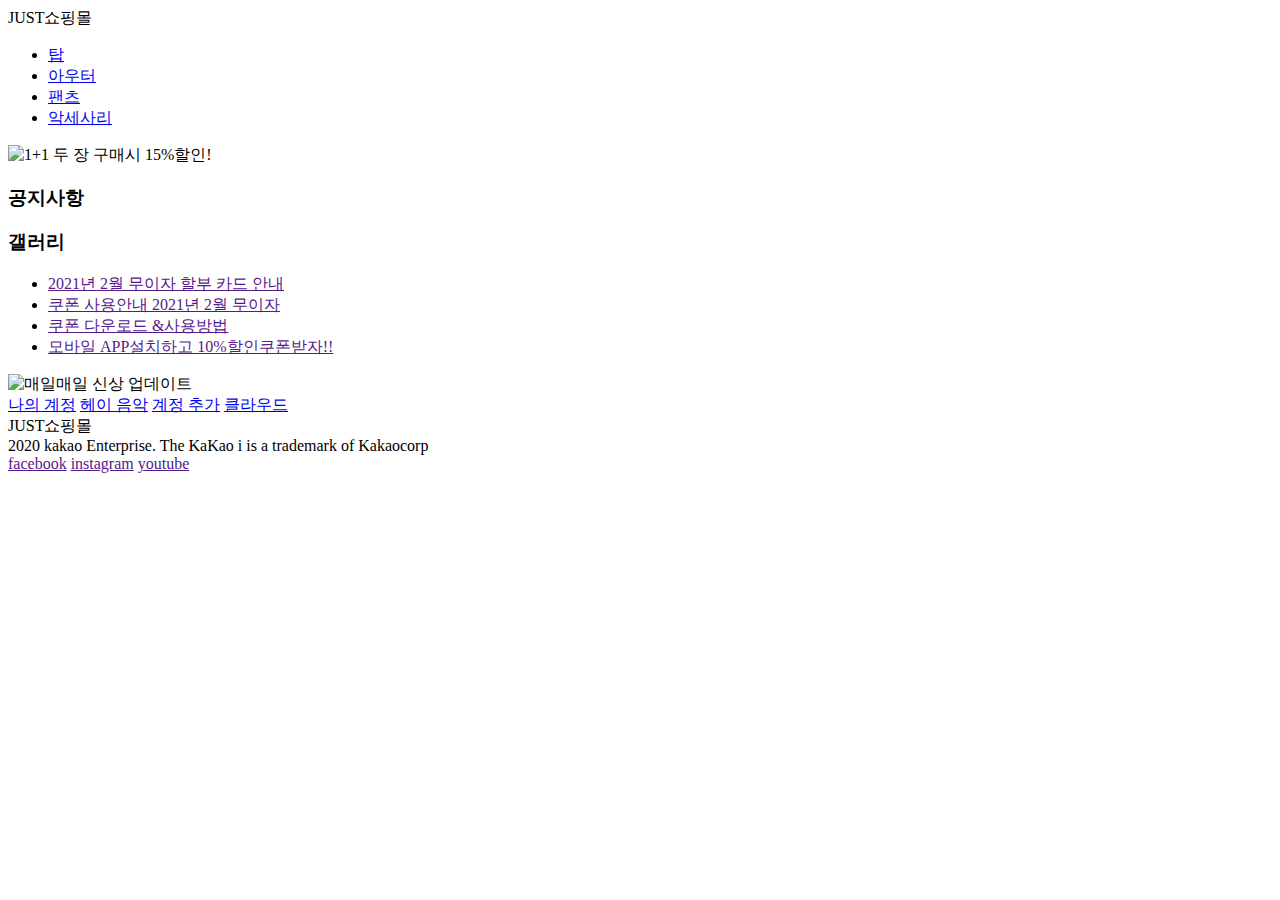
==== a-1/index.html @ c3ad3a7a "0419" ====
<!DOCTYPE html>
<html lang="ko">
<head>
    <meta charset="UTF-8">
    <meta name="viewport" content="width=device-width, initial-scale=1.0">
    <title>JUST쇼핑몰</title>
    <link rel="stylesheet" href="//cdn.jsdelivr.net/npm/xeicon@2.3.3/xeicon.min.css">
    <link rel="stylesheet" href="../css/main.css">    
</head>

<body>
    <div class="con">
        <!-- header -->
        <div class="header">
            <div class="logo">JUST쇼핑몰</div>
            <ul class="nav">
                <li><a href="#">탑</a></li>
                <li><a href="#">아우터</a></li>
                <li><a href="#">팬츠</a></li>
                <li><a href="#">악세사리</a></li>
            </ul>
        </div>
        <!-- header end -->

        <!-- siler -->
        <div class="slider">
            <img src="../images/slider.jpg" alt="1+1 두 장 구매시 15%할인!">
        </div>
        <!-- siler end -->

        <!-- conts -->
        <div class="conts">
            <div class="tab">
                <div class="tab_ti">
                    <h3>공지사항</h3>
                    <h3 class="of">갤러리</h3>
                </div>
                <ul class="tab_co">
                    <li><a href="">2021년 2월 무이자 할부 카드 안내</a></li>
                    <li><a href="">쿠폰 사용안내 2021년 2월 무이자</a></li>
                    <li><a href="">쿠폰 다운로드 &사용방법</a></li>
                    <li><a href="">모바일 APP설치하고 10%할인쿠폰받자!!</a></li>
                </ul>
            </div>
            <div class="bann">
                <img src="../images/bann.jpg" alt="매일매일 신상 업데이트">
            </div>
            <div class="links">
                <a href="#"><i class="xi-user-o"></i>나의 계정</a>
                <a href="#"><i class="xi-music"></i>헤이 음악</a>
                <a href="#"><i class="xi-user-o"></i>계정 추가</a>
                <a href="#"><i class="xi-cloud-o"></i>클라우드</a>
            </div>
        </div>
        <!-- conts end -->

        <!-- footer -->
        <div class="footer">
            <div class="footer_logo">JUST쇼핑몰</div>
            <div class="coryright"><i class="xi-copyright"></i>2020 kakao Enterprise. The KaKao i is a trademark of Kakaocorp</div>
            <div class="sns">
                <a href=""><i class="xi-facebook"></i>facebook</a>
                <a href=""><i class="xi-instagram"></i>instagram</a>
                <a href=""><i class="xi-youtube"></i>youtube</a>
            </div>
        </div>
        <!-- footer end -->
    </div>
</body>
</html>
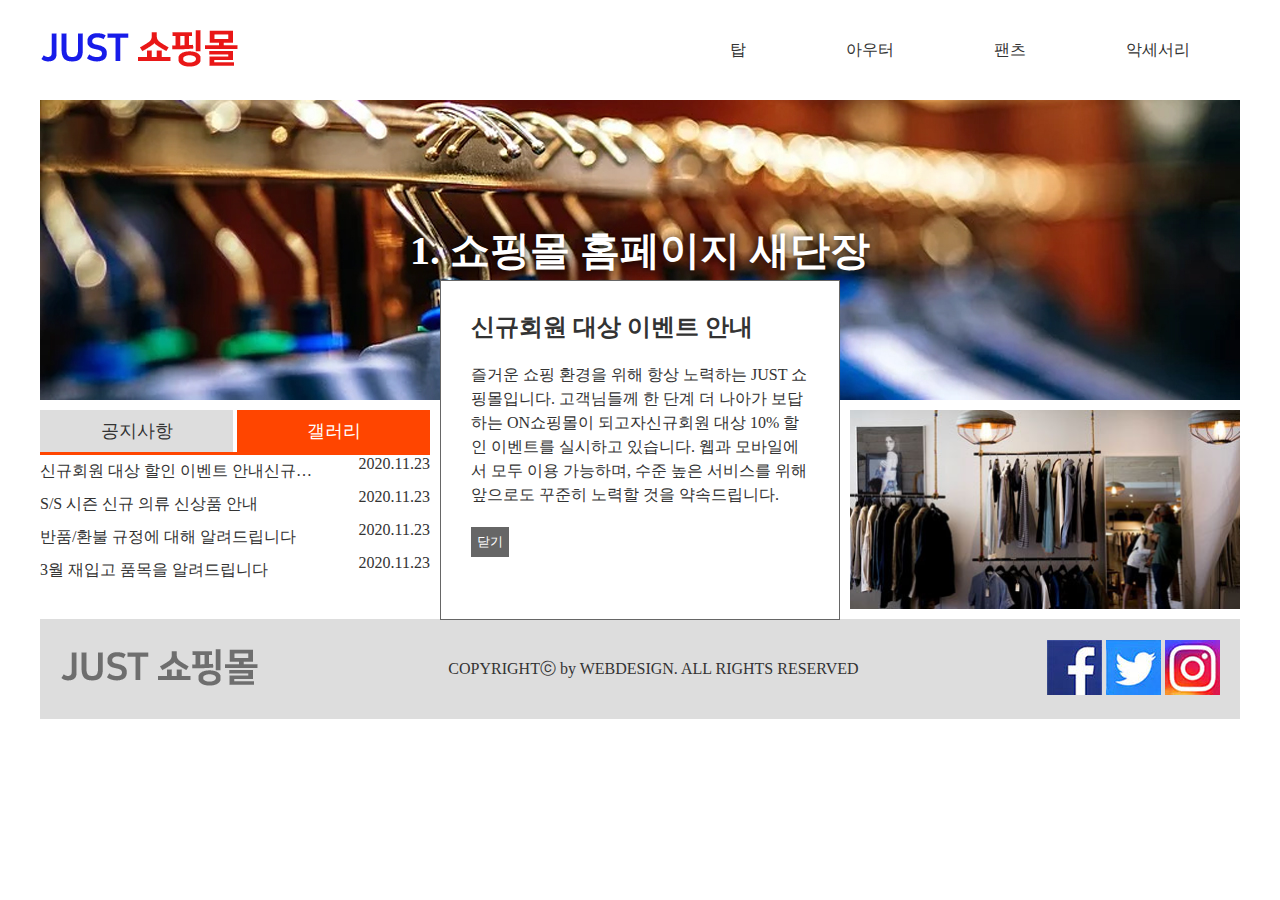
==== commit 7ff4b5b6: "0423" ====
--- a/a-1/index.html
+++ b/a-1/index.html
@@ -3,68 +3,154 @@
 <head>
     <meta charset="UTF-8">
     <meta name="viewport" content="width=device-width, initial-scale=1.0">
-    <title>JUST쇼핑몰</title>
-    <link rel="stylesheet" href="//cdn.jsdelivr.net/npm/xeicon@2.3.3/xeicon.min.css">
-    <link rel="stylesheet" href="../css/main.css">    
+    <title>JUST 쇼핑몰</title>
+    <link rel="stylesheet" href="./css/style.css">
 </head>
-
 <body>
-    <div class="con">
-        <!-- header -->
+    <div class="wrap">
         <div class="header">
-            <div class="logo">JUST쇼핑몰</div>
-            <ul class="nav">
-                <li><a href="#">탑</a></li>
-                <li><a href="#">아우터</a></li>
-                <li><a href="#">팬츠</a></li>
-                <li><a href="#">악세사리</a></li>
+            <div class="logo">
+                <a href="#"><img src="../a-1/images/logo.png" alt="로고"></a>
+            </div>
+            <ul class="gmb">
+                <li>
+                    <a href="#">탑</a>
+                    <ul class="sub">
+                        <li><a href="#">블라우스</a></li>
+                        <li><a href="#">티</a></li>
+                        <li><a href="#">셔츠</a></li>
+                        <li><a href="#">니트</a></li>
+                    </ul>
+                </li>
+                <li>
+                    <a href="#">아우터</a>
+                    <ul class="sub">
+                        <li><a href="#">자켓</a></li>
+                        <li><a href="#">코드</a></li>
+                        <li><a href="#">가디건</a></li>
+                        <li><a href="#">머플러</a></li>
+                    </ul>
+                </li>
+                <li>
+                    <a href="#">팬츠</a>
+                    <ul class="sub">
+                        <li><a href="#">청바지</a></li>
+                        <li><a href="#">짧은바지</a></li>
+                        <li><a href="#">긴바지</a></li>
+                        <li><a href="#">레깅스</a></li>
+                    </ul>
+                </li>
+                <li>
+                    <a href="#">악세서리</a>
+                    <ul class="sub">
+                        <li><a href="#">귀걸리</a></li>
+                        <li><a href="#">목걸리</a></li>
+                        <li><a href="#">반지</a></li>
+                        <li><a href="#">팔찌</a></li>
+                    </ul>
+                </li>
             </ul>
         </div>
-        <!-- header end -->
-
-        <!-- siler -->
+        
         <div class="slider">
-            <img src="../images/slider.jpg" alt="1+1 두 장 구매시 15%할인!">
+            <div class="slides">
+                <div class="slide">
+                    <img src="./images/img1.jpg" alt="슬라이드 이미지 1">
+                    <h2>1. 쇼핑몰 홈페이지 새단장</h2>
+                </div>
+                <div class="slide">
+                    <img src="./images/img2.jpg" alt="슬라이드 이미지 2">
+                    <h2>2. 이달의 쇼핑 이벤트</h2>
+                </div>
+                <div class="slide">
+                    <img src="./images/img3.jpg" alt="슬라이드 이미지 3">
+                    <h2>3. 장바구니 할인 이벤트</h2>
+                </div>
+            </div>            
         </div>
-        <!-- siler end -->
-
-        <!-- conts -->
-        <div class="conts">
+        
+        <div class="contents">
             <div class="tab">
-                <div class="tab_ti">
+                <div class="tab_title">
                     <h3>공지사항</h3>
-                    <h3 class="of">갤러리</h3>
+                    <h3 class="on">갤러리</h3>
                 </div>
-                <ul class="tab_co">
-                    <li><a href="">2021년 2월 무이자 할부 카드 안내</a></li>
-                    <li><a href="">쿠폰 사용안내 2021년 2월 무이자</a></li>
-                    <li><a href="">쿠폰 다운로드 &사용방법</a></li>
-                    <li><a href="">모바일 APP설치하고 10%할인쿠폰받자!!</a></li>
-                </ul>
+                <div class="tab_contents">
+                    <ul class="notice">
+                        <li><a href="#" id="showModal">신규회원 대상 할인 이벤트 안내신규회원 대상 할인 이벤트 안내신규회원 대상 할인 이벤트 안내</a><span>2020.11.23</span></li>
+                        <li><a href="#">S/S 시즌 신규 의류 신상품 안내</a><span>2020.11.23</span></li>
+                        <li><a href="#">반품/환불 규정에 대해 알려드립니다</a><span>2020.11.23</span></li>
+                        <li><a href="#">3월 재입고 품목을 알려드립니다</a><span>2020.11.23</span></li>
+                    </ul>
+                    <ul class="gallery">
+                        <li><a href="#"><img src="./images/icon1.jpg" alt="갤러리 이미지 1"></a></li>
+                        <li><a href="#"><img src="./images/icon2.jpg" alt="갤러리 이미지 2"></a></li>
+                        <li><a href="#"><img src="./images/icon3.jpg" alt="갤러리 이미지 3"></a></li>
+                    </ul>
+                </div>
             </div>
-            <div class="bann">
-                <img src="../images/bann.jpg" alt="매일매일 신상 업데이트">
+            <div class="banner">
+                <a href="#"><img src="./images/banner.jpg" alt="배너 이미지"></a>
             </div>
-            <div class="links">
-                <a href="#"><i class="xi-user-o"></i>나의 계정</a>
-                <a href="#"><i class="xi-music"></i>헤이 음악</a>
-                <a href="#"><i class="xi-user-o"></i>계정 추가</a>
-                <a href="#"><i class="xi-cloud-o"></i>클라우드</a>
+            <div class="link">
+                <a href="#"><img src="./images/direct.jpg" alt="바로가기 이미지"></a>
             </div>
         </div>
-        <!-- conts end -->
-
-        <!-- footer -->
+        
         <div class="footer">
-            <div class="footer_logo">JUST쇼핑몰</div>
-            <div class="coryright"><i class="xi-copyright"></i>2020 kakao Enterprise. The KaKao i is a trademark of Kakaocorp</div>
+            <div class="f_logo"><img src="./images/footerLogo.png" alt=""></div>
+            <p>COPYRIGHTⓒ by WEBDESIGN. ALL RIGHTS RESERVED</p>
             <div class="sns">
-                <a href=""><i class="xi-facebook"></i>facebook</a>
-                <a href=""><i class="xi-instagram"></i>instagram</a>
-                <a href=""><i class="xi-youtube"></i>youtube</a>
+                <a href="#"><img src="./images/sns1.jpg" alt="페이스북 바로가기"></a>
+                <a href="#"><img src="./images/sns2.jpg" alt="트위터 바로가기"></a>
+                <a href="#"><img src="./images/sns3.jpg" alt="인스타그램 바로가기"></a>
             </div>
         </div>
-        <!-- footer end -->
+    </div> 
+    
+    <div class="modal">
+        <h3>신규회원 대상 이벤트 안내</h3>
+        <p>즐거운 쇼핑 환경을 위해 항상 노력하는 JUST 쇼핑몰입니다. 고객님들께 한 단계 더 나아가 보답하는 ON쇼핑몰이 되고자신규회원 대상 10% 할인 이벤트를 실시하고 있습니다. 웹과 모바일에서 모두 이용 가능하며, 수준 높은 서비스를 위해 앞으로도 꾸준히 노력할 것을 약속드립니다.</p>
+        <button id="closeModal">닫기</button>
     </div>
+
+    <script>
+        $(function(){
+            // gnb
+            $(".gnb").hover(
+                function() {
+                    $(".sub").stop().slideDown()
+                },
+                function() {
+                    $(".sub").stop().slideUp()
+                }
+            )
+
+            // modal
+            $("#showModal").click(function(){
+                $(".modal").show()
+            })
+
+            $("#closeModal").click(function(){
+                $(".modal").hide()
+            })
+
+        
+
+            setInterval(function(){
+                $(".slides").animate({top: "-100%"}, function(){
+                    $(this).append($(".slide").eq(0))
+                    $(this).css("top", 0)
+                })
+            }, 2000)
+
+            
+            // tab
+            
+            ber idx = $(this).index{}
+
+
+        })        
+    </script>
 </body>
 </html>--- a/a-1/css/style.css
+++ b/a-1/css/style.css
@@ -0,0 +1,250 @@
+* {
+    padding: 0;margin: 0; box-sizing: border-box;
+}
+
+
+ul {
+    list-style: none;
+}
+
+
+a {
+    text-decoration: none;
+    color: inherit;
+}
+
+
+body {
+    color: #333;
+    background-color: #fff;
+}
+
+
+.wrap {
+    width: 1200px;
+    margin: 0 auto;
+}
+
+
+.header {
+    display: flex;
+    align-items: center;
+    justify-content: space-between;
+}
+
+
+.gmb {
+    display: flex;
+    align-items: center;
+    z-index: 1;
+}
+
+.gmb li {
+    position: relative;
+}
+
+
+.gmb li a {
+    display: block;
+    height: 100px;
+    padding: 0 50px;
+    line-height: 100px;
+
+}
+
+
+.gmb li:hover a {
+    color: orange;
+}
+
+
+.gmb .sub {
+    position: absolute;
+    top: 100px;
+    left: 0;
+    background-color: #eee;
+    text-align: center;
+    display: none;
+    width: 100%;
+    padding: 10px;
+}
+
+
+.gmb .sub li a {
+    display: block;
+    padding: 14px;
+}
+
+.gmb .sub li a:hover {
+    background-color: #666;
+    color: #fff;
+}
+
+
+.slider {
+    height: 300px;
+    overflow: hidden;
+    position: relative;
+}
+
+
+.slides {
+    position: absolute;
+    top: 0;
+    left: 0;
+}
+
+
+
+.slide {
+    position: relative;
+}
+
+
+.slide img {
+    display: block;
+}
+
+
+.slide h2 {
+    position: absolute;
+    top: 50%;
+    left: 50%;
+    color: #fff;
+    font-size: 40px;
+    text-shadow: 0px 0px 8px rgba(0,0,0,1);
+    transform: translate(-50%,-50%);
+}
+
+
+
+.contents {
+    display: flex;
+    gap: 15px;
+    padding: 10px 0;
+}
+
+.tab, .banner, .link {
+    width: 390px;
+}
+
+
+.banner img, .link img {
+    width: 100%;
+    height: 100%;
+    object-fit: cover;
+}
+
+
+
+
+.tab_title {
+    display: flex;
+    gap: 4px;
+    border-bottom: 3px solid orangered;
+}
+
+
+.tab_title h3 {
+    height: 42px;
+    background-color: #ddd;
+    flex: 1;
+    text-align: center;
+    line-height: 42px;
+    font-weight: normal;
+    font-size: 18px;
+    cursor: pointer;
+}
+
+
+.tab_title h3.on {
+    background-color: orangered;
+    color: #fff;
+}
+
+
+.tab_contents .notice {
+    padding: 10px 
+    display: block;
+}
+
+.tab_contents .notice li {
+    display: flex;
+    justify-content: space-between;
+}
+
+
+.tab_contents .notice li a {
+    display: block;
+    padding: 6px 0;
+    width: 73%;
+    /* css 말줄임 한줄로 보이기 */
+    white-space: nowrap;
+    overflow: hidden;
+    text-overflow: ellipsis;
+}
+
+
+
+.tab_contents .notice li a:hover {
+    text-decoration: underline;
+}
+
+
+.gallery {
+    text-align: center;
+    display: none;
+}
+
+.gallery li {
+    display: inline-block;
+    padding: 25px 14px;
+}
+
+
+
+.banner {}
+
+
+
+.link {}
+
+
+
+.footer {
+    height: 100px;
+    display: flex;
+    align-items: center;
+    background-color: #ddd;
+    justify-content: space-between;
+    padding: 20px;
+}
+
+
+.modal {
+    position: absolute;
+    top: 50%;
+    left: 50%;
+    width: 400px;
+    height: 340px;
+    background-color: white;
+    border: 1px solid #666;
+    padding: 30px;
+    transform: translate(-50%,-50%);    
+}
+
+.modal h3 {
+    font-size: 24px;
+}
+
+.modal p {
+    margin: 20px 0;
+    line-height: 1.5;
+}
+
+.modal button {
+    border: none;
+    padding: 6px ;
+    background-color: #666;
+    color: #fff;
+}